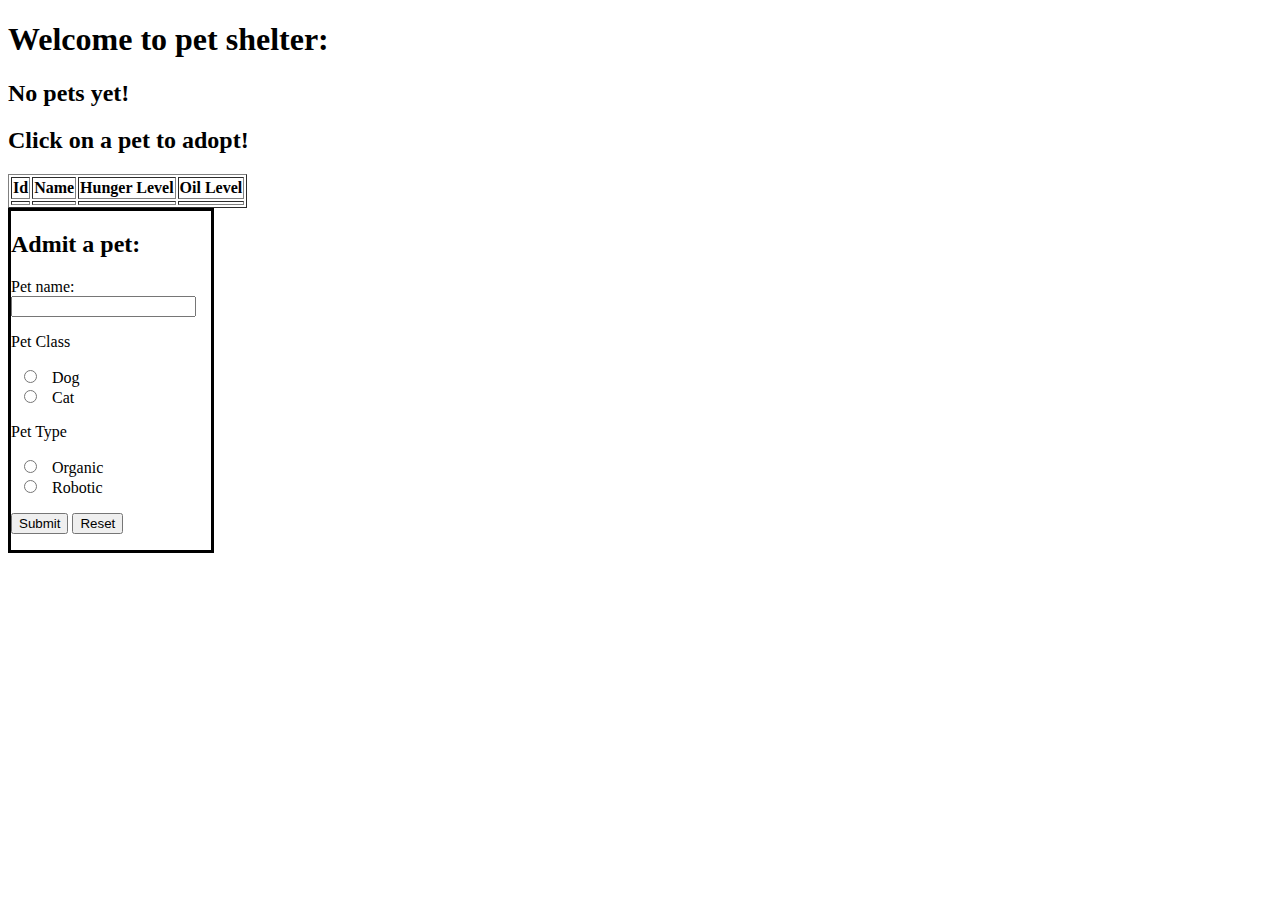
==== Backend/src/main/resources/templates/shelter.html @ a7446db4 "corrected controller issues" ====
<!DOCTYPE html>

<html lang="en" xmlns:th="http://www.thymeleaf.org">

<head>
    <meta charset="UTF-8">
    <meta name="viewport" content="width=device-width, initial-scale=1.0">
    <title>Virtual Pet!</title>
</head>

<body>

<h1>Welcome to pet shelter: <span th:text="${shelter}"></span></h1>
<div th:switch="${pets}">
    <h2 th:case="null">No pets yet!</h2>
    <h2>Click on a pet to adopt!</h2>
    <table border="1">
        <thead>
        <tr>
            <th>Id</th>
            <th>Name</th>
            <th>Hunger Level</th>
            <th>Oil Level</th>
        </tr>
        </thead>
        <tbody>
        <tr th:each="pet : ${pets}">
            <td th:text="${pet.id}"></td>
            <td th:text="${pet.name}"></td>
            <td th:text="${pet.hunger}"></td>
            <td th:text="${pet.oil}"></td>
        </tr>
        </tbody>
    </table>
    <form style="border-style: solid; width: 200px;" action="#" th:action="@{/shelter}" th:object="${shelter}"
          method="post">
        <h2>Admit a pet:</h2>
        <div>
            <label for="pname">Pet name:</label>
            <input type="text" id="pname" name="pname"><br>
            <p>Pet Class</p>
              <input type="radio" id="dog" name="pet_class" value="dog">
              <label for="dog">Dog</label><br>
              <input type="radio" id="cat" name="pet_class" value="cat">
              <label for="cat">Cat</label>
            <p>Pet Type</p>
              <input type="radio" id="organic" name="pet_type" value="organic">
              <label for="organic">Organic</label><br>
              <input type="radio" id="robotic" name="pet_type" value="robotic">
              <label for="robotic">Robotic</label><br>
        </div>
        <p><input type="submit" value="Submit"/> <input type="reset" value="Reset"/></p>
    </form>

    <div th:="*">


    </div>

</div>

</body>

</html>
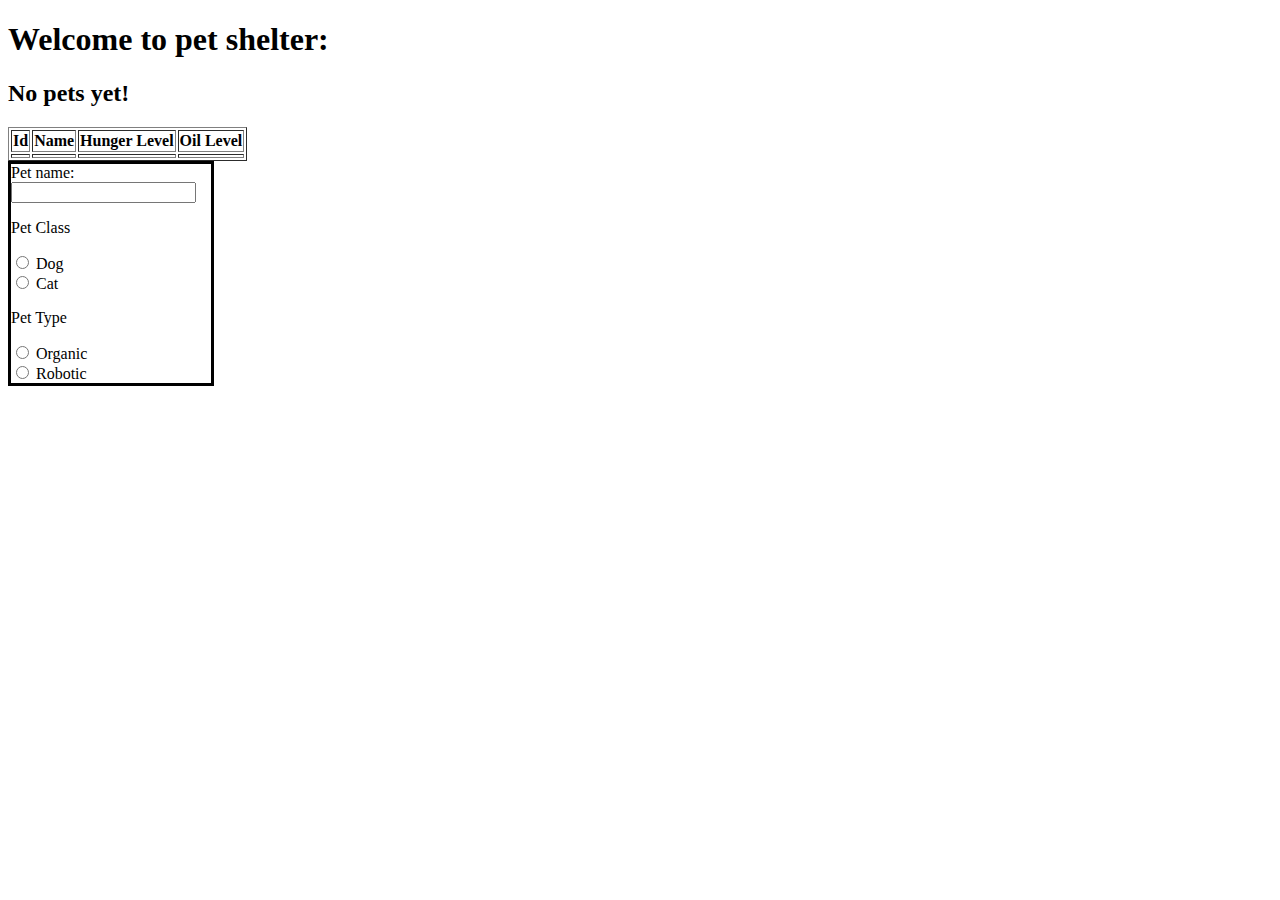
==== commit 40d16dd6: "fixed issue in shelter.html" ====
--- a/Backend/src/main/resources/templates/shelter.html
+++ b/Backend/src/main/resources/templates/shelter.html
@@ -9,56 +9,47 @@
 </head>
 
 <body>
-
-<h1>Welcome to pet shelter: <span th:text="${shelter}"></span></h1>
-<div th:switch="${pets}">
-    <h2 th:case="null">No pets yet!</h2>
-    <h2>Click on a pet to adopt!</h2>
-    <table border="1">
-        <thead>
-        <tr>
-            <th>Id</th>
-            <th>Name</th>
-            <th>Hunger Level</th>
-            <th>Oil Level</th>
-        </tr>
-        </thead>
-        <tbody>
-        <tr th:each="pet : ${pets}">
-            <td th:text="${pet.id}"></td>
-            <td th:text="${pet.name}"></td>
-            <td th:text="${pet.hunger}"></td>
-            <td th:text="${pet.oil}"></td>
-        </tr>
-        </tbody>
-    </table>
-    <form style="border-style: solid; width: 200px;" action="#" th:action="@{/shelter}" th:object="${shelter}"
-          method="post">
-        <h2>Admit a pet:</h2>
-        <div>
-            <label for="pname">Pet name:</label>
+    <h1>Welcome to pet shelter: <span th:text="${shelter}"></span></h1>
+        <div th:switch="${pets}">
+            <h2 th:case="null">No pets yet!</h2>
+            <div th:case="*">
+                <table border="1">
+                    <thead>
+                        <tr>
+                            <th>Id</th>
+                            <th>Name</th>
+                            <th>Hunger Level</th>
+                            <th>Oil Level</th>
+                        </tr>
+                    </thead>
+                    <tbody>
+                        <tr th:each="pet : ${pets}">
+                            <td th:text="${pet.id}"></td>
+                            <td th:text="${pet.name}"></td>
+                            <td th:text="${pet.hunger}"></td>
+                            <td th:text="${pet.oil}"></td>
+                        </tr>
+                    </tbody>
+                </table>
+            </div>
+        </div>
+    <div>
+        <form style="border-style: solid; width: 200px;" action="#"
+                th:action="@{/shelter}" th:object="${shelter}" method="post">
+                        <label for="pname">Pet name:</label>
             <input type="text" id="pname" name="pname"><br>
             <p>Pet Class</p>
-              <input type="radio" id="dog" name="pet_class" value="dog">
-              <label for="dog">Dog</label><br>
-              <input type="radio" id="cat" name="pet_class" value="cat">
-              <label for="cat">Cat</label>
+                 <input type="radio" id="dog" name="pet_class" value="dog">
+                 <label for="dog">Dog</label><br>
+                 <input type="radio" id="cat" name="pet_class" value="cat">
+                 <label for="cat">Cat</label>
             <p>Pet Type</p>
-              <input type="radio" id="organic" name="pet_type" value="organic">
-              <label for="organic">Organic</label><br>
-              <input type="radio" id="robotic" name="pet_type" value="robotic">
-              <label for="robotic">Robotic</label><br>
-        </div>
-        <p><input type="submit" value="Submit"/> <input type="reset" value="Reset"/></p>
-    </form>
-
-    <div th:="*">
-
-
+                 <input type="radio" id="organic" name="pet_type" value="organic">
+                 <label for="organic">Organic</label><br>
+                 <input type="radio" id="robotic" name="pet_type" value="robotic">
+                 <label for="robotic">Robotic</label><br>
+        </form>
     </div>
 
-</div>
-
 </body>
-
 </html>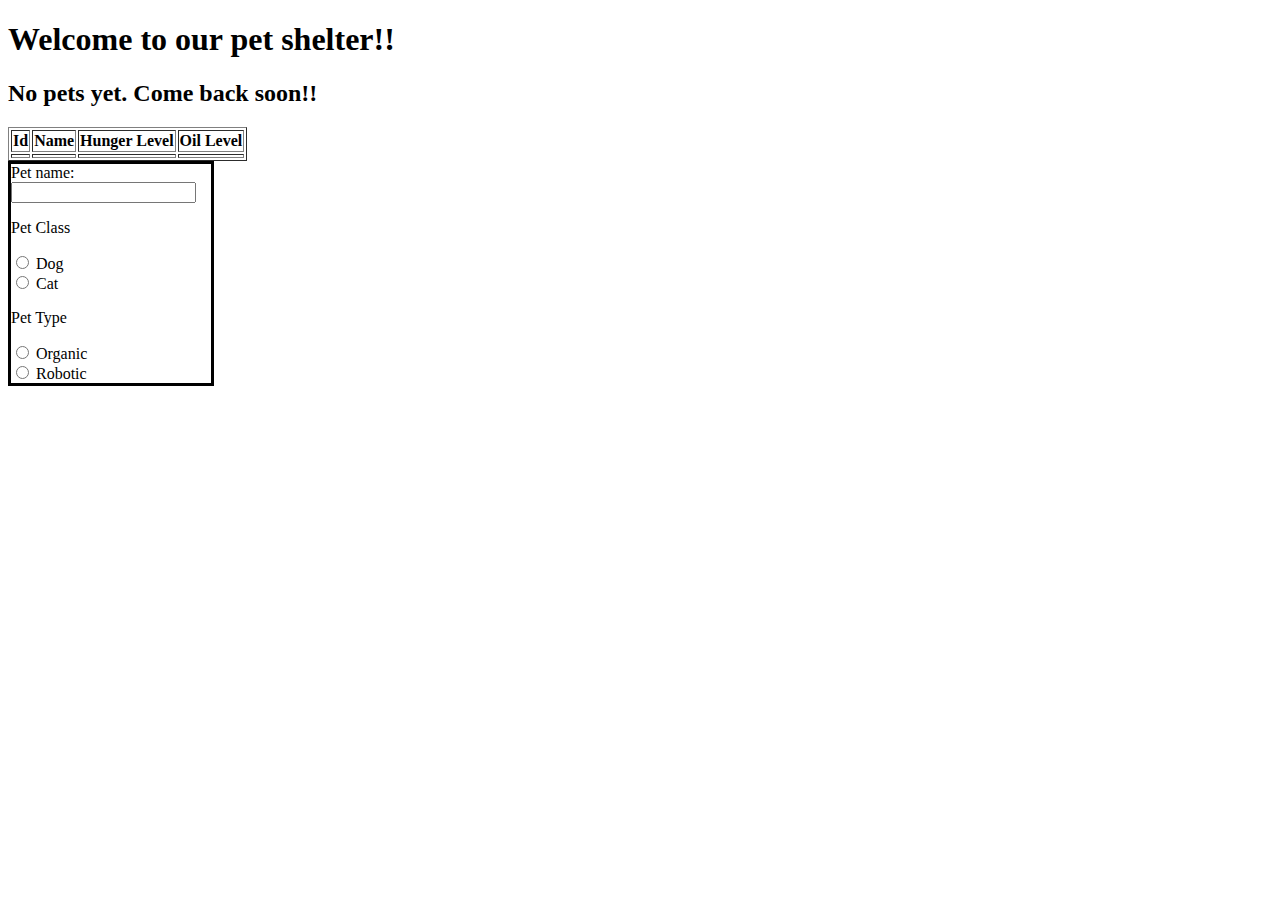
==== commit 567b20f3: "Added frontend features" ====
--- a/Backend/src/main/resources/templates/shelter.html
+++ b/Backend/src/main/resources/templates/shelter.html
@@ -6,50 +6,53 @@
     <meta charset="UTF-8">
     <meta name="viewport" content="width=device-width, initial-scale=1.0">
     <title>Virtual Pet!</title>
+    <link rel="stylesheet" href="/shelter.css">
+    <link href="https://fonts.googleapis.com/css2?family=Oswald&display=swap" rel="stylesheet">
+    <link href="https://fonts.googleapis.com/css2?family=Ubuntu:ital,wght@1,300&display=swap" rel="stylesheet">
 </head>
 
 <body>
-    <h1>Welcome to pet shelter: <span th:text="${shelter}"></span></h1>
-        <div th:switch="${pets}">
-            <h2 th:case="null">No pets yet!</h2>
-            <div th:case="*">
-                <table border="1">
-                    <thead>
-                        <tr>
-                            <th>Id</th>
-                            <th>Name</th>
-                            <th>Hunger Level</th>
-                            <th>Oil Level</th>
-                        </tr>
-                    </thead>
-                    <tbody>
-                        <tr th:each="pet : ${pets}">
-                            <td th:text="${pet.id}"></td>
-                            <td th:text="${pet.name}"></td>
-                            <td th:text="${pet.hunger}"></td>
-                            <td th:text="${pet.oil}"></td>
-                        </tr>
-                    </tbody>
-                </table>
-            </div>
-        </div>
-    <div>
-        <form style="border-style: solid; width: 200px;" action="#"
-                th:action="@{/shelter}" th:object="${shelter}" method="post">
-                        <label for="pname">Pet name:</label>
-            <input type="text" id="pname" name="pname"><br>
-            <p>Pet Class</p>
-                 <input type="radio" id="dog" name="pet_class" value="dog">
-                 <label for="dog">Dog</label><br>
-                 <input type="radio" id="cat" name="pet_class" value="cat">
-                 <label for="cat">Cat</label>
-            <p>Pet Type</p>
-                 <input type="radio" id="organic" name="pet_type" value="organic">
-                 <label for="organic">Organic</label><br>
-                 <input type="radio" id="robotic" name="pet_type" value="robotic">
-                 <label for="robotic">Robotic</label><br>
-        </form>
+<h1>Welcome to our pet shelter!! <span th:text="${shelter}"></span></h1>
+<div th:switch="${pets}">
+    <h2 th:case="null">No pets yet. Come back soon!!</h2>
+    <div th:case="*">
+        <table border="1">
+            <thead>
+            <tr>
+                <th>Id</th>
+                <th>Name</th>
+                <th>Hunger Level</th>
+                <th>Oil Level</th>
+            </tr>
+            </thead>
+            <tbody>
+            <tr th:each="pet : ${pets}">
+                <td th:text="${pet.id}"></td>
+                <td th:text="${pet.name}"></td>
+                <td th:text="${pet.hunger}"></td>
+                <td th:text="${pet.oil}"></td>
+            </tr>
+            </tbody>
+        </table>
     </div>
+</div>
+<div>
+    <form style="border-style: solid; width: 200px;" action="#"
+          th:action="@{/shelter}" th:object="${shelter}" method="post">
+        <label for="pname">Pet name:</label>
+        <input type="text" id="pname" name="pname"><br>
+        <p>Pet Class</p>
+        <input type="radio" id="dog" name="pet_class" value="dog">
+        <label for="dog">Dog</label><br>
+        <input type="radio" id="cat" name="pet_class" value="cat">
+        <label for="cat">Cat</label>
+        <p>Pet Type</p>
+        <input type="radio" id="organic" name="pet_type" value="organic">
+        <label for="organic">Organic</label><br>
+        <input type="radio" id="robotic" name="pet_type" value="robotic">
+        <label for="robotic">Robotic</label><br>
+    </form>
+</div>
 
 </body>
 </html>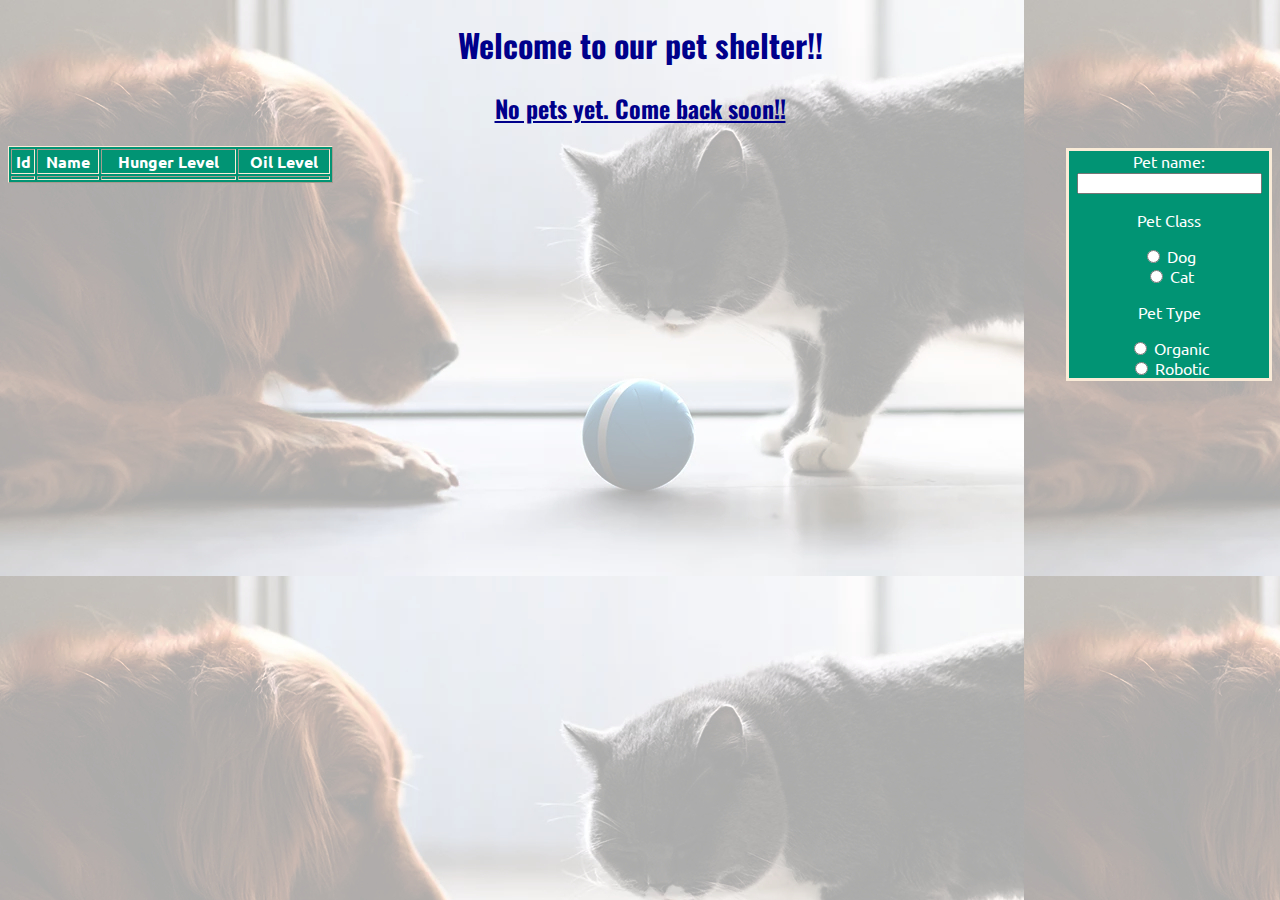
==== commit 73c79a2e: "Corrected issue with html link to css" ====
--- a/Backend/src/main/resources/templates/shelter.html
+++ b/Backend/src/main/resources/templates/shelter.html
@@ -6,7 +6,7 @@
     <meta charset="UTF-8">
     <meta name="viewport" content="width=device-width, initial-scale=1.0">
     <title>Virtual Pet!</title>
-    <link rel="stylesheet" href="/shelter.css">
+    <link rel="stylesheet" href="shelter.css">
     <link href="https://fonts.googleapis.com/css2?family=Oswald&display=swap" rel="stylesheet">
     <link href="https://fonts.googleapis.com/css2?family=Ubuntu:ital,wght@1,300&display=swap" rel="stylesheet">
 </head>
--- a/Backend/src/main/resources/templates/shelter.css
+++ b/Backend/src/main/resources/templates/shelter.css
@@ -0,0 +1,36 @@
+body{
+    background-image: url("\Interactive-Ball-Petstest.jpg");
+}
+
+h1{
+    font-family: 'Oswald', sans-serif;
+    color: darkblue;
+    /*background-color: darkblue;*/
+    text-align: center;
+}
+
+h2{
+    color: darkblue;
+    text-decoration: underline;
+    font-family: 'Oswald', sans-serif;
+    text-align: center;
+}
+
+table{
+    background-color: rgb(1, 148, 116);
+    color: white;
+    font-family: 'Ubuntu', sans-serif;
+    border-color:antiquewhite;
+    margin-right: auto;
+    width: 325px;
+    margin-bottom: -35px;
+}
+
+form{
+    background-color: rgb(1, 148, 116);
+    color: white;
+    font-family: 'Ubuntu', sans-serif;
+    border-color:antiquewhite;
+    margin-left: auto;
+    text-align: center;
+}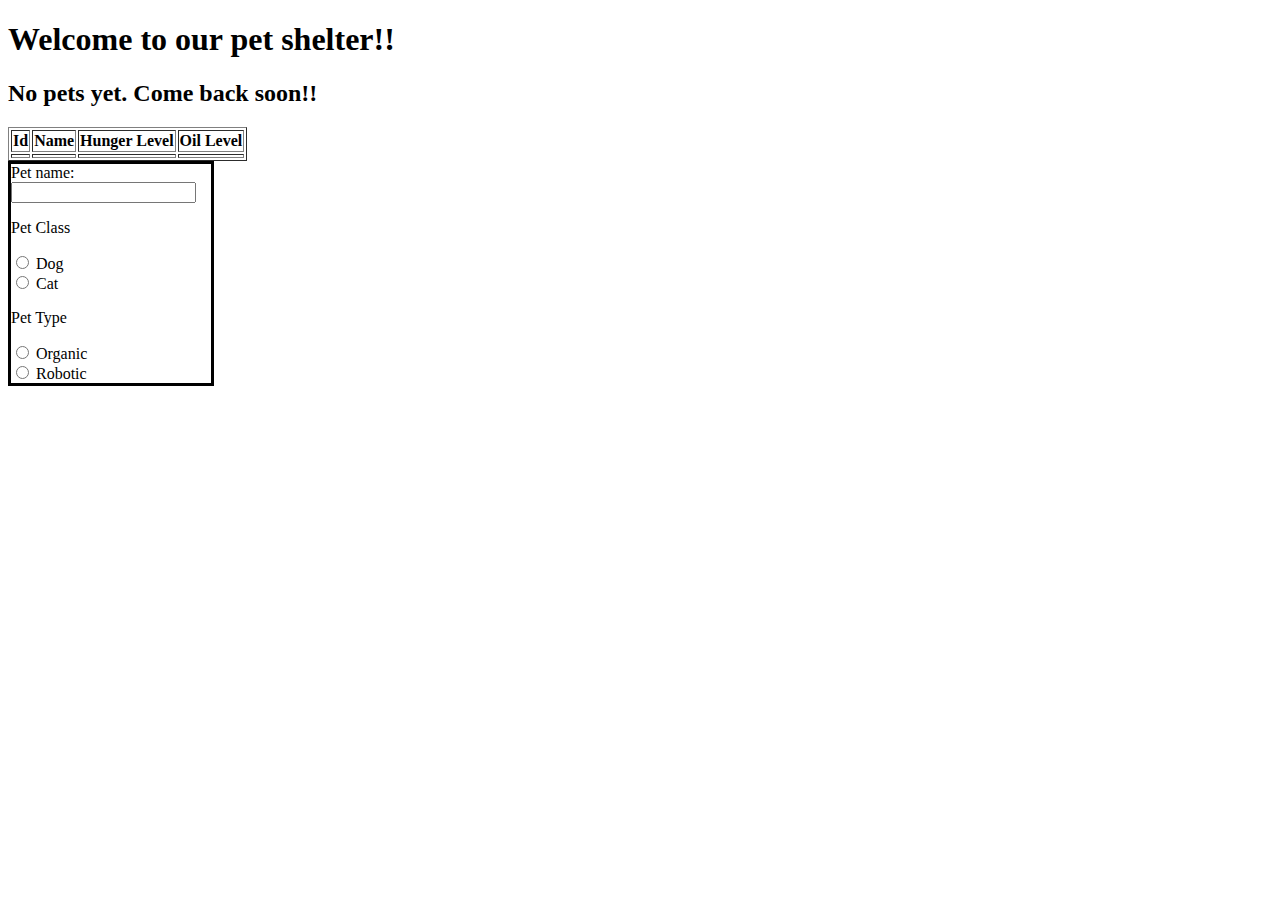
==== commit 26f4afd4: "Fixed css errors" ====
--- a/Backend/src/main/resources/templates/shelter.html
+++ b/Backend/src/main/resources/templates/shelter.html
@@ -6,7 +6,7 @@
     <meta charset="UTF-8">
     <meta name="viewport" content="width=device-width, initial-scale=1.0">
     <title>Virtual Pet!</title>
-    <link rel="stylesheet" href="shelter.css">
+    <link rel="stylesheet" href="/shelter.css">
     <link href="https://fonts.googleapis.com/css2?family=Oswald&display=swap" rel="stylesheet">
     <link href="https://fonts.googleapis.com/css2?family=Ubuntu:ital,wght@1,300&display=swap" rel="stylesheet">
 </head>
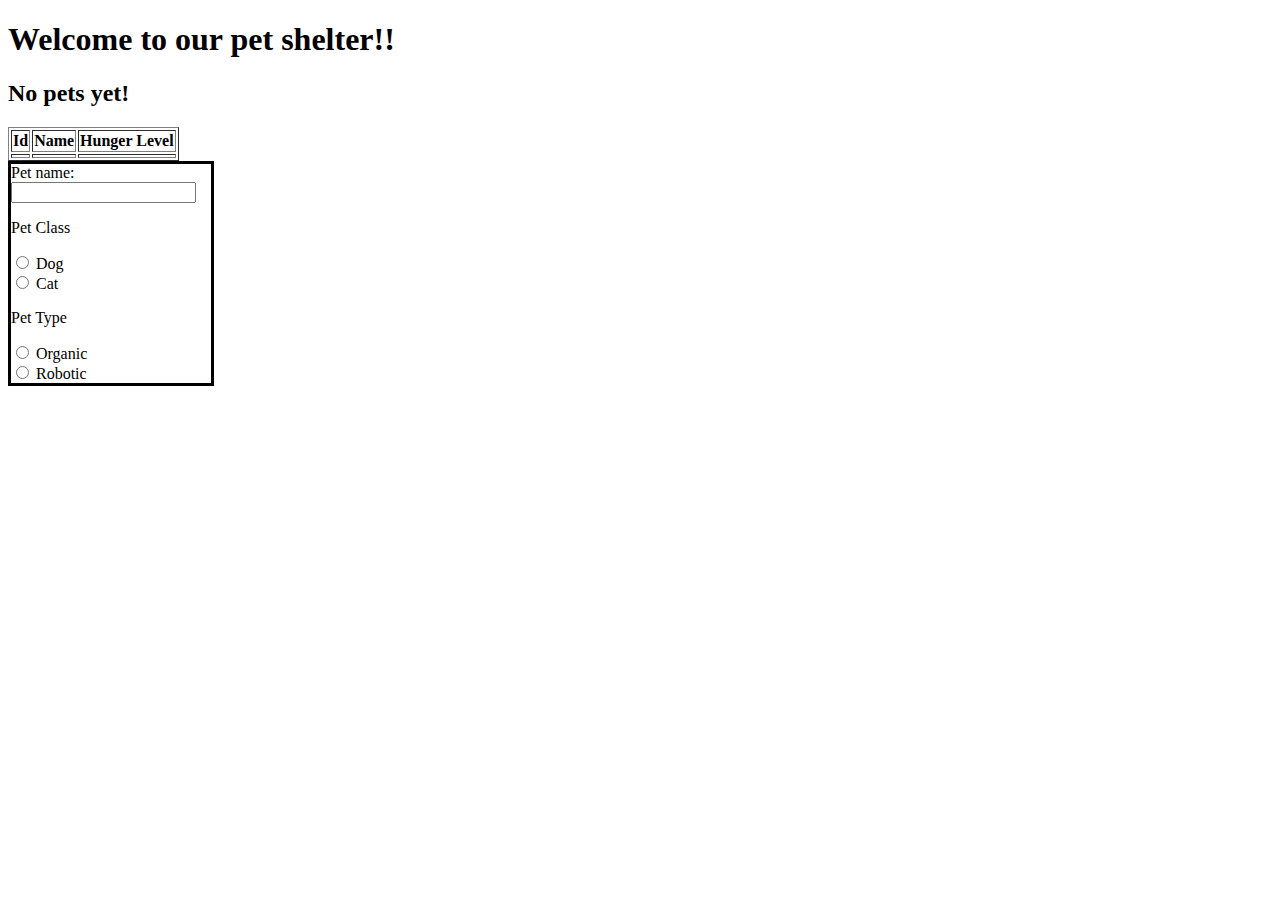
==== commit ad35d394: "pets populate in the shelter table" ====
--- a/Backend/src/main/resources/templates/shelter.html
+++ b/Backend/src/main/resources/templates/shelter.html
@@ -12,30 +12,28 @@
 </head>
 
 <body>
-<h1>Welcome to our pet shelter!! <span th:text="${shelter}"></span></h1>
-<div th:switch="${pets}">
-    <h2 th:case="null">No pets yet. Come back soon!!</h2>
-    <div th:case="*">
-        <table border="1">
-            <thead>
-            <tr>
-                <th>Id</th>
-                <th>Name</th>
-                <th>Hunger Level</th>
-                <th>Oil Level</th>
-            </tr>
-            </thead>
-            <tbody>
-            <tr th:each="pet : ${pets}">
-                <td th:text="${pet.id}"></td>
-                <td th:text="${pet.name}"></td>
-                <td th:text="${pet.hunger}"></td>
-                <td th:text="${pet.oil}"></td>
-            </tr>
-            </tbody>
-        </table>
-    </div>
+<h1>Welcome to our pet shelter!! <span th:text="${shelter.id}"></span></h1>
+
+<div>
+    <h2 th:if="${pets.size} == 0">No pets yet!</h2>
+
 </div>
+<table th:if="${pets.size} >= 1" border="1">
+    <thead>
+    <tr>
+        <th>Id</th>
+        <th>Name</th>
+        <th>Hunger Level</th>
+    </tr>
+    </thead>
+    <tbody>
+    <tr th:each="pet : ${pets}">
+        <td th:text="${pet.id}"></td>
+        <td th:text="${pet.name}"></td>
+        <td th:text="${pet.hunger}"></td>
+    </tr>
+    </tbody>
+</table>
 <div>
     <form style="border-style: solid; width: 200px;" action="#"
           th:action="@{/shelter}" th:object="${shelter}" method="post">
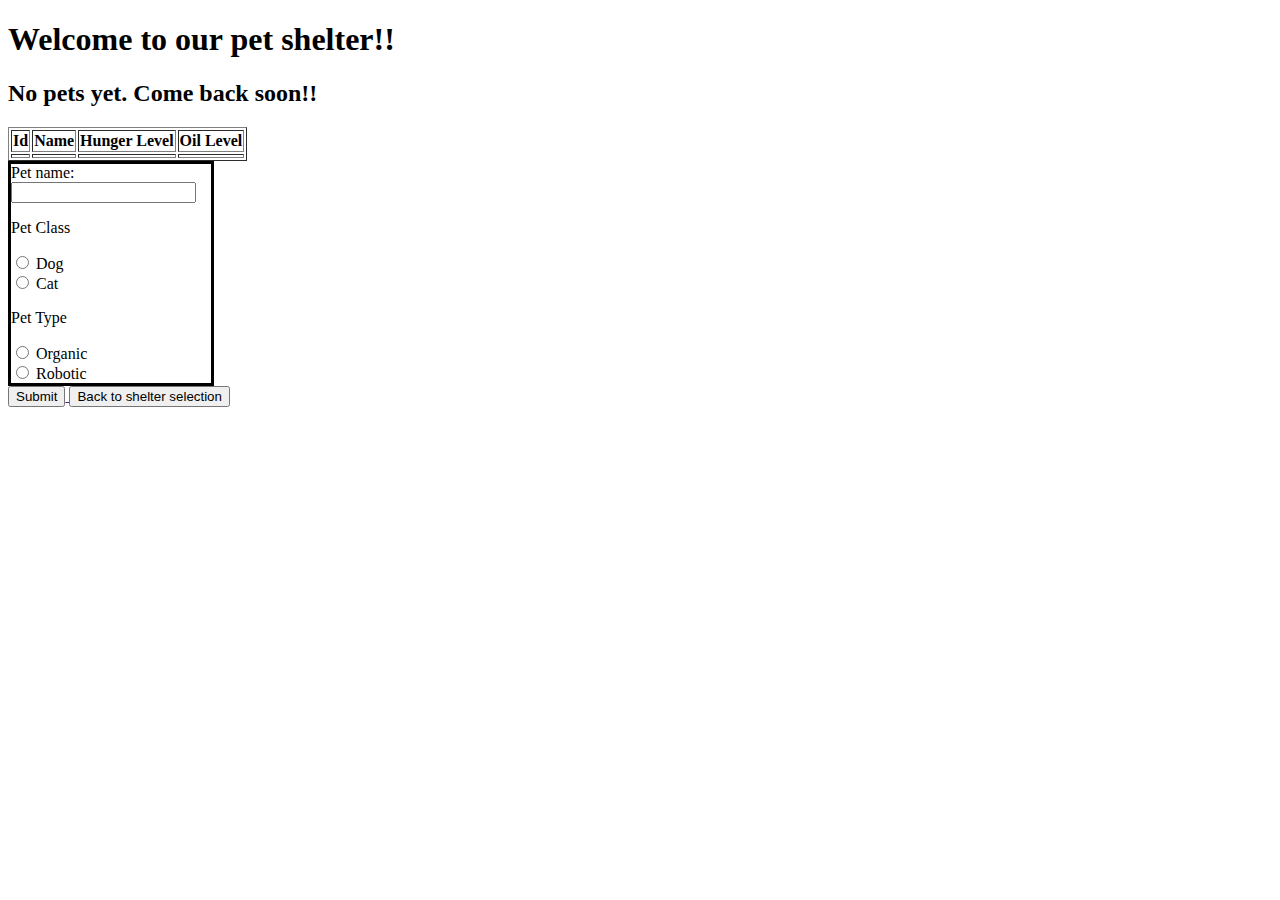
==== commit c8e2c36a: "added buttons to html" ====
--- a/Backend/src/main/resources/templates/shelter.html
+++ b/Backend/src/main/resources/templates/shelter.html
@@ -12,28 +12,30 @@
 </head>
 
 <body>
-<h1>Welcome to our pet shelter!! <span th:text="${shelter.id}"></span></h1>
-
-<div>
-    <h2 th:if="${pets.size} == 0">No pets yet!</h2>
-
+<h1>Welcome to our pet shelter!! <span th:text="${shelter}"></span></h1>
+<div th:switch="${pets}">
+    <h2 th:case="null">No pets yet. Come back soon!!</h2>
+    <div th:case="*">
+        <table border="1">
+            <thead>
+            <tr>
+                <th>Id</th>
+                <th>Name</th>
+                <th>Hunger Level</th>
+                <th>Oil Level</th>
+            </tr>
+            </thead>
+            <tbody>
+            <tr th:each="pet : ${pets}">
+                <td th:text="${pet.id}"></td>
+                <td th:text="${pet.name}"></td>
+                <td th:text="${pet.hunger}"></td>
+                <td th:text="${pet.oil}"></td>
+            </tr>
+            </tbody>
+        </table>
+    </div>
 </div>
-<table th:if="${pets.size} >= 1" border="1">
-    <thead>
-    <tr>
-        <th>Id</th>
-        <th>Name</th>
-        <th>Hunger Level</th>
-    </tr>
-    </thead>
-    <tbody>
-    <tr th:each="pet : ${pets}">
-        <td th:text="${pet.id}"></td>
-        <td th:text="${pet.name}"></td>
-        <td th:text="${pet.hunger}"></td>
-    </tr>
-    </tbody>
-</table>
 <div>
     <form style="border-style: solid; width: 200px;" action="#"
           th:action="@{/shelter}" th:object="${shelter}" method="post">
@@ -51,6 +53,10 @@
         <label for="robotic">Robotic</label><br>
     </form>
 </div>
-
-</body>
+<a href="">
+    <button id="submit">Submit</button>
+</a>
+<a href="shelters.html">
+    <button id="back">Back to shelter selection</button>
+</a></body>
 </html>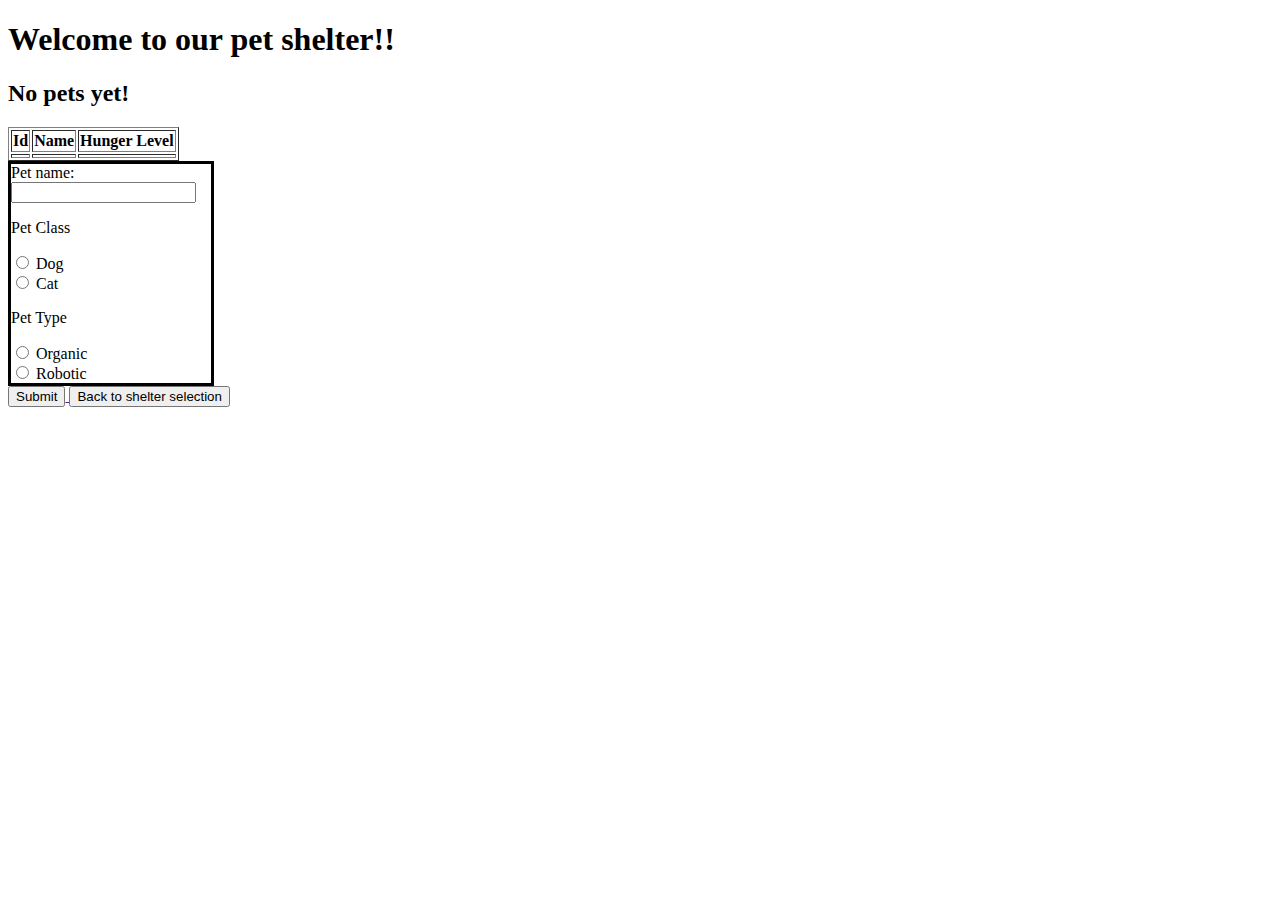
==== commit 46f47ce9: "Merge pull request #36 from 2023-Spring-Cohort/feature_fixcss" ====
--- a/Backend/src/main/resources/templates/shelter.html
+++ b/Backend/src/main/resources/templates/shelter.html
@@ -12,30 +12,28 @@
 </head>
 
 <body>
-<h1>Welcome to our pet shelter!! <span th:text="${shelter}"></span></h1>
-<div th:switch="${pets}">
-    <h2 th:case="null">No pets yet. Come back soon!!</h2>
-    <div th:case="*">
-        <table border="1">
-            <thead>
-            <tr>
-                <th>Id</th>
-                <th>Name</th>
-                <th>Hunger Level</th>
-                <th>Oil Level</th>
-            </tr>
-            </thead>
-            <tbody>
-            <tr th:each="pet : ${pets}">
-                <td th:text="${pet.id}"></td>
-                <td th:text="${pet.name}"></td>
-                <td th:text="${pet.hunger}"></td>
-                <td th:text="${pet.oil}"></td>
-            </tr>
-            </tbody>
-        </table>
-    </div>
+<h1>Welcome to our pet shelter!! <span th:text="${shelter.id}"></span></h1>
+
+<div>
+    <h2 th:if="${pets.size} == 0">No pets yet!</h2>
+
 </div>
+<table th:if="${pets.size} >= 1" border="1">
+    <thead>
+    <tr>
+        <th>Id</th>
+        <th>Name</th>
+        <th>Hunger Level</th>
+    </tr>
+    </thead>
+    <tbody>
+    <tr th:each="pet : ${pets}">
+        <td th:text="${pet.id}"></td>
+        <td th:text="${pet.name}"></td>
+        <td th:text="${pet.hunger}"></td>
+    </tr>
+    </tbody>
+</table>
 <div>
     <form style="border-style: solid; width: 200px;" action="#"
           th:action="@{/shelter}" th:object="${shelter}" method="post">
